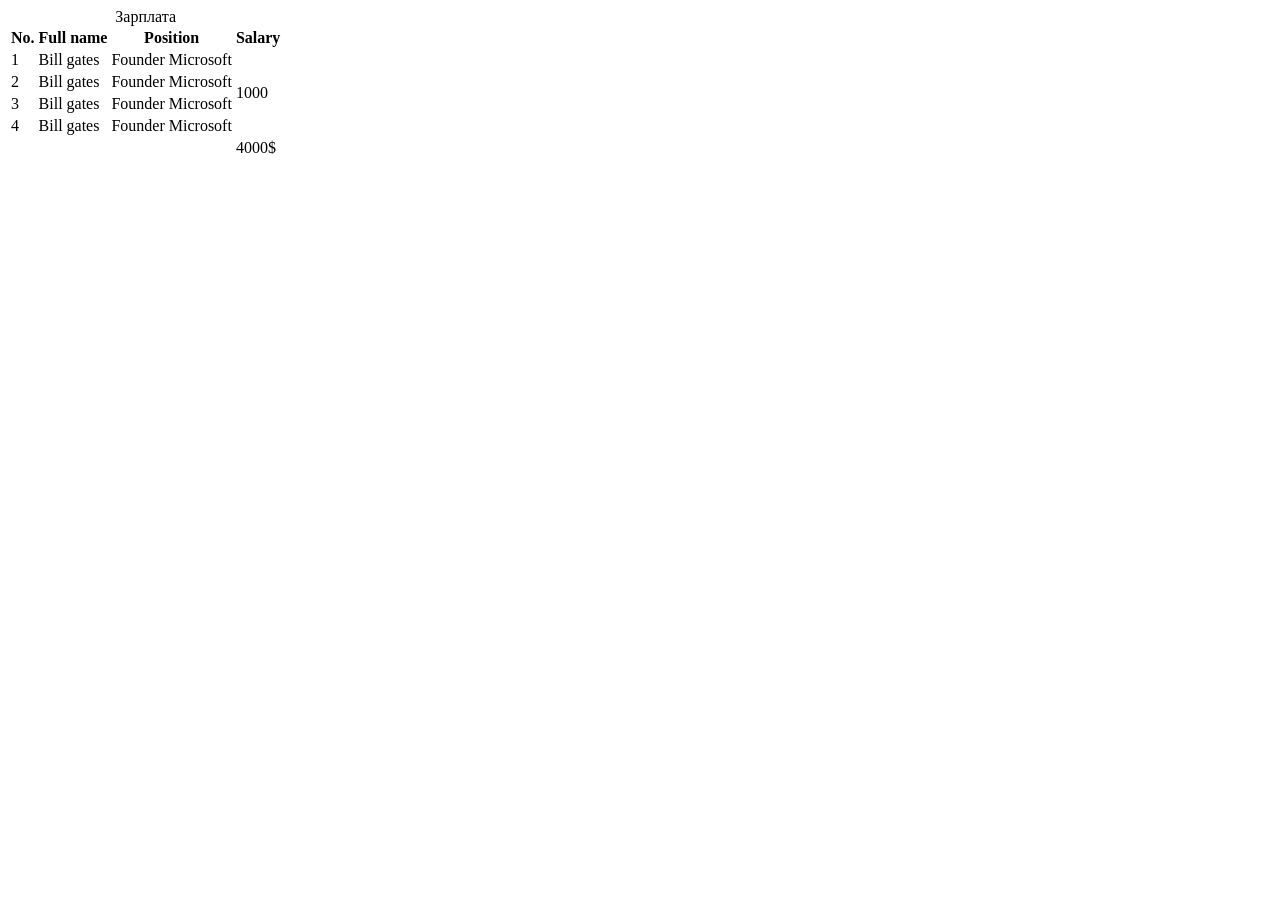
==== test.html @ d6b93aec "" ====
<!doctype html>
<html lang="en">
  <head>
    <meta charset="UTF-8" />
    <meta name="viewport" content="width=device-width, initial-scale=1.0" />
    <title>Test</title>
  </head>
  <body>
    <table>
      <caption>
        Зарплата
      </caption>
      <thead>
        <tr>
          <th>No.</th>
          <th>Full name</th>
          <th>Position</th>
          <th>Salary</th>
        </tr>
      </thead>
      <tbody>
        <tr>
          <td>1</td>
          <td>Bill gates</td>
          <td>Founder Microsoft</td>
          <td rowspan="4">1000</td>
        </tr>
        <tr>
          <td>2</td>
          <td>Bill gates</td>
          <td>Founder Microsoft</td>
          <!-- <td>1000</td> -->
        </tr>
        <tr>
          <td>3</td>
          <td>Bill gates</td>
          <td>Founder Microsoft</td>
          <!-- <td>1000</td> -->
        </tr>
        <tr>
          <td>4</td>
          <td>Bill gates</td>
          <td>Founder Microsoft</td>
          <!-- <td>1000</td> -->
        </tr>
      </tbody>
      <tfoot>
        <tr>
          <td></td>
          <td></td>
          <td></td>
          <td>4000$</td>
        </tr>
      </tfoot>
    </table>
  </body>
</html>
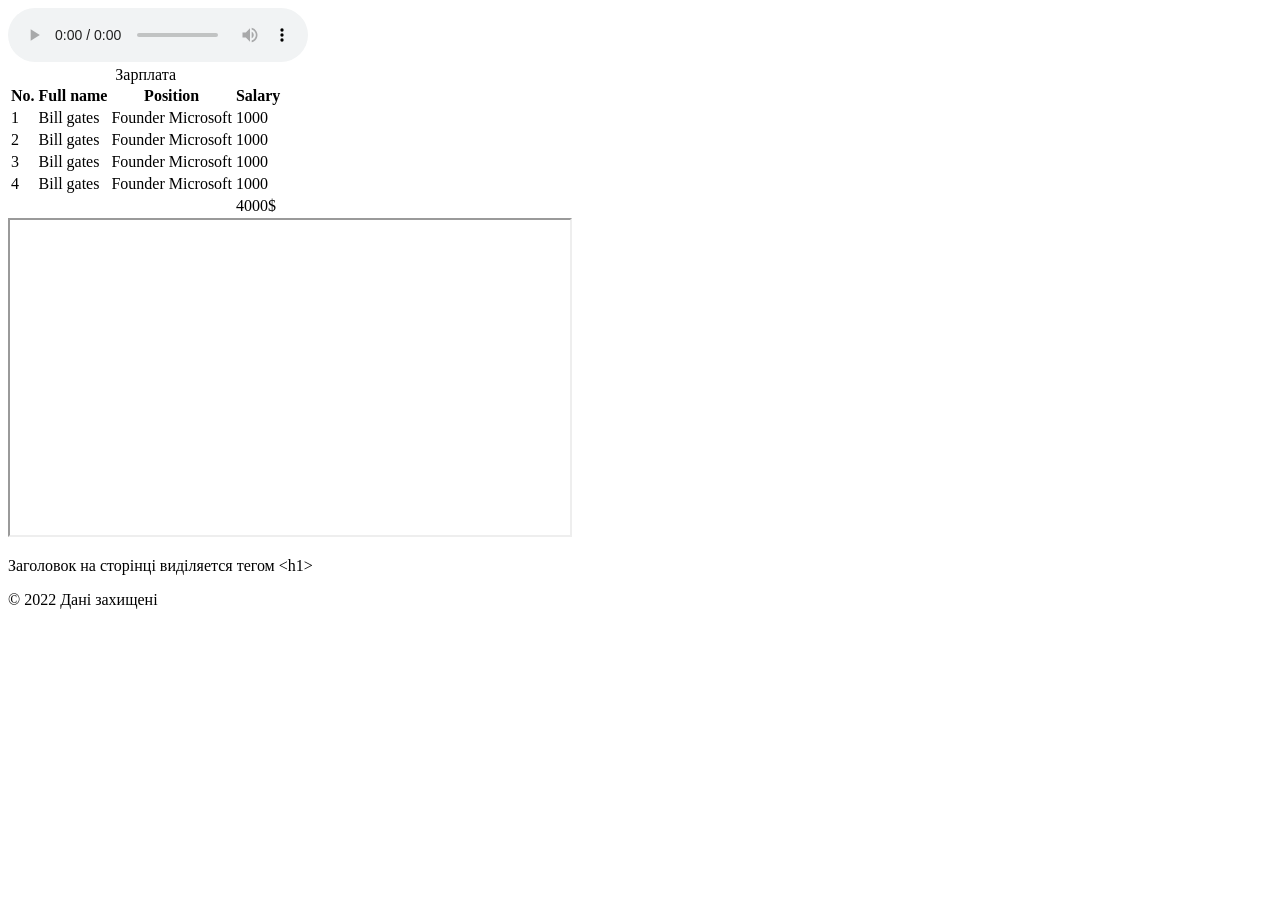
==== commit e9b57281: "" ====
--- a/test.html
+++ b/test.html
@@ -6,6 +6,9 @@
     <title>Test</title>
   </head>
   <body>
+    <audio controls>
+      <source src="./" />
+    </audio>
     <table>
       <caption>
         Зарплата
@@ -23,25 +26,25 @@
           <td>1</td>
           <td>Bill gates</td>
           <td>Founder Microsoft</td>
-          <td rowspan="4">1000</td>
+          <td>1000</td>
         </tr>
         <tr>
           <td>2</td>
           <td>Bill gates</td>
           <td>Founder Microsoft</td>
-          <!-- <td>1000</td> -->
+          <td>1000</td>
         </tr>
         <tr>
           <td>3</td>
           <td>Bill gates</td>
           <td>Founder Microsoft</td>
-          <!-- <td>1000</td> -->
+          <td>1000</td>
         </tr>
         <tr>
           <td>4</td>
           <td>Bill gates</td>
           <td>Founder Microsoft</td>
-          <!-- <td>1000</td> -->
+          <td>1000</td>
         </tr>
       </tbody>
       <tfoot>
@@ -53,5 +56,26 @@
         </tr>
       </tfoot>
     </table>
+
+    <iframe
+      width="560"
+      height="315"
+      src="https://www.youtube.com/embed/b7S4JV5yQXE?si=j1ITLOqEZac9-isY"
+      title="YouTube video player"
+      allow="
+        accelerometer;
+        autoplay;
+        clipboard-write;
+        encrypted-media;
+        gyroscope;
+        picture-in-picture;
+        web-share;
+      "
+      referrerpolicy="strict-origin-when-cross-origin"
+      allowfullscreen
+    ></iframe>
+
+    <p>Заголовок на сторінці виділяется тегом &lt;h1&gt;</p>
+    <p>&copy; 2022 Дані захищені</p>
   </body>
 </html>
